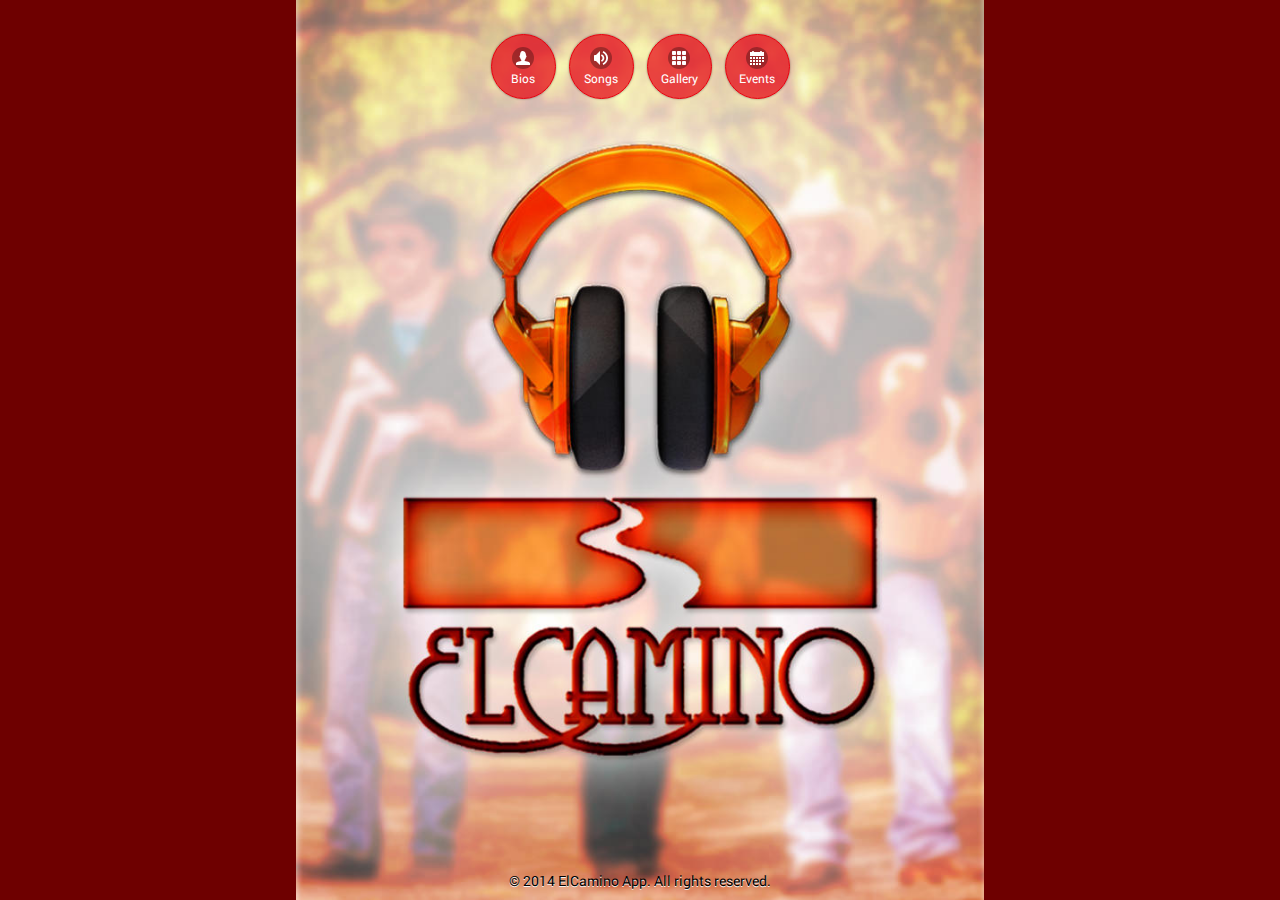
==== www/index.html @ 6fdcdad6 "Ajax loader and gallery" ====
<!DOCTYPE html>
<html>
<head>
	<title>El Camino</title>

	<meta name="viewport" content="width=device-width; initial-scale=1.0; maximum-scale=1.0; user-scalable=0;"/>

	<link rel="stylesheet" href="styles/jquery.mobile-1.4.2.min.css" />
    <link rel="stylesheet" href="styles/main.css">
	<script src="scripts/jquery.js"></script>
	<script src="scripts/jquery.mobile-1.4.2.min.js"></script>
    <script src="scripts/fastclick.js"></script>
    <script src="scripts/functions.js"></script>
</head>

<body onLoad="initFastButtons();">
<span id="fastclick">

<!-- Start of home page -->
<div data-role="page" id="home">
	<div role="main" class="ui-content">
		<ul>
        	<li><a href="bios.html" class="ui-btn ui-icon-user ui-btn-icon-top">Bios</a></li>
        	<li><a href="songs.html" class="ui-btn ui-icon-audio ui-btn-icon-top">Songs</a></li>
        	<li><a href="gallery.html" class="ui-btn ui-icon-grid ui-btn-icon-top">Gallery</a></li>
        	<li><a href="events.html" class="ui-btn ui-icon-calendar ui-btn-icon-top">Events</a></li>
    	</ul>  
    </div>
    <div id="copy">&copy; 2014 ElCamino App. All rights reserved.</div>
</div>
</span>
</body>
</html>
---- www/styles/main.css ----
@font-face {
  font-family: 'Roboto';
  font-style: normal;
  font-weight: 400;
  src: url(../fonts/roboto.woff) format('woff');
}

/* apply a natural box layout model to all elements */
* { -moz-box-sizing: border-box; -webkit-box-sizing: border-box; box-sizing: border-box; }
@-ms-viewport {
	width: device-width;
	height: device-height;
}
html
{
	-webkit-tap-highlight-color: rgba(0, 0, 0, 0);
    height:100%;
}

body
{ 
	font-family: Roboto, sans-serif, Arial, Segoe UI;
	font-size: 14px;
	margin: 0;
	padding: 0;
    height:100%;
    padding: 60px 0px 24px 0px;
	overflow:hidden;
	background: #6E0000;
}
body .ui-body-c{
    font-family:"Lucida Grande";
    font-size:200%;
}

body, input, select, textarea, button, .ui-btn {font-family: Roboto, sans-serif, Arial, Segoe UI;}

/*width, height*/
.clear {clear:both;}

.ch10 {height:10%;}
.ch20 {height:20%;}
.ch30 {height:30%;}
.ch40 {height:40%;}
.ch50 {height:50%;}
.ch60 {height:60%;}
.ch70 {height:70%;}
.ch80 {height:80%;}
.ch90 {height:90%;}
.ch100 {height:100%;}

.cw10 {width:10%;}
.cw20 {width:20%;}
.cw30 {width:30%;}
.cw40 {width:40%;}
.cw50 {width:50%;}
.cw60 {width:60%;}
.cw70 {width:70%;}
.cw80 {width:80%;}
.cw90 {width:90%;}
.cw100 {width:100%;}

/*header*/
.header
{
	position:absolute;
	top: 0px;
    left:0px;
    width:100%;
    height: 60px;
    border:none;
    background: #dedfe1;
    background: -moz-linear-gradient(top, #ffffff 0%, #e6e6e6 100%);
    background: -webkit-gradient(linear, left top, left bottom, color-stop(0%,#ffffff), color-stop(100%,#e6e6e6));
    background: -webkit-linear-gradient(top, #ffffff 0%,#e6e6e6 100%);
    background: -o-linear-gradient(top, #ffffff 0%,#e6e6e6 100%);
    background: -ms-linear-gradient(top, #ffffff 0%,#e6e6e6 100%);
    background: linear-gradient(to bottom, #ffffff 0%,#e6e6e6 100%);
    box-shadow: 0px 1px 0px 0px #fff;
    -webkit-box-shadow: 0px 1px 0px 0px #fff;
    -moz-box-shadow: 0px 1px 0px 0px #fff;
    border-bottom: 1px solid #9ca1a5;
    color: #639ecd;
}
.header > h1
{
	font-size: 30px;
	font-weight: normal;
	border-bottom: 4px solid #639ecd;
	display: inline-block;
	margin: 0 0 0 12px;
    position:absolute;
    bottom:0;
    text-shadow: 0 1px 0 #fff;
}

/*content*/
.content
{
    background:#f0f0f0;
    min-height:100%;
    height:100%;
    overflow:hidden;
}
    
.content > .input-area,
.content > .action-area,
.content > .result-area {
    width: 100%;
    border-top: 1px solid #9ca1a5;
    position:relative;
}
.content > .input-area,
.content > .action-area {
    border-top-color:#fff;
}
.content > .input-area.ch100,
.content > .action-areach100,
.content > .result-area.ch100 {
    border-top-color:transparent;
}

.content > .input-area > .inputBox {
	background-color: #fff;
	font-style: italic;
	color: #A7A7A7;
	width: 290px;
	padding: 7px 10px;
	border-radius: 3px;
	border-width: 1px;
	border-style: solid;
	border-color: rgb(180, 180, 180);
	border-bottom-color: rgb(255, 255, 255);
	box-shadow: 0 -1px 0 #3C3C3C;
    margin-left:12px;
    margin-top:10px;
}
.content > .input-area {
    background-color:#e4e4e4;
}

.content > .result-area > .results {
    margin:20px;
}

.content > .result-area > .results  > .desc {
    font-size:12px;
    color:#a7a9ad;
    margin-top:20px;
    text-align:center;
}

.content > .result-area > .results > .result-info > div:first-of-type {
    color:#a7a9ad;
    font-size:20px;
    float:left;
    text-align:right;
    text-shadow: 0 1px 0 #fff;
}
.content > .result-area > .results > .result-info > div:first-of-type + div {
    color:#414349;
    font-size:20px;
    margin-left:10px;
    float:left;
    text-shadow: 0 1px 0 #fff;
}

/*separator*/
.content > .result-area > .separator
{
	height: 12px;
	border: none;
	background: -moz-linear-gradient(top, rgba(227, 227, 227, 1) 0%, rgba(240, 240, 240, 1) 100%);
	background: -webkit-gradient(linear, left top, left bottom, color-stop(0%, rgba(227, 227, 227, 1)), color-stop(100%, rgba(240, 240, 240, 1)));
	background: -webkit-linear-gradient(top, rgba(227, 227, 227, 1) 0%, rgba(240, 240, 240, 1) 100%);
	background: -o-linear-gradient(top, rgba(227, 227, 227, 1) 0%, rgba(240, 240, 240, 1) 100%);
	background: -ms-linear-gradient(top, rgba(227, 227, 227, 1) 0%, rgba(240, 240, 240, 1) 100%);
	background: linear-gradient(to bottom, rgba(227, 227, 227, 1) 0%, rgba(240, 240, 240, 1) 100%);
	position: absolute;
	top: 0px;
	left: 0px;
	right: 0px;
	margin: 1px;
}

/*footer*/
.footer
{
    position:fixed;
	bottom: 0px;
    left:0px;
    width:100%;
    height: 24px;
	background:#5f626a;
    border-top:1px solid #42444a;
    box-shadow: inset 0px 1px 7px 0px rgba(0,0,0,0.5);
    -webkit-box-shadow: inset 0px 1px 7px 0px rgba(0,0,0,0.5);
    -moz-box-shadow: inset 0px 1px 7px 0px rgba(0,0,0,0.5);
}
.footer:before
{
	content: url(img/logo.png);
	position: relative;
	left: 12px;
    top:2px;
}

.footer div
{
	position:absolute;
    right:12px;
    top:4px;;
	color: #afb1b5;
    font-size:14px;
}

/*button*/
.button
{
	border: 1px solid #8d9096;
    border-radius: 3px;
    color: #4d5d6b;
    background: transparent;
    margin-left:12px;
    margin-top:12px;
    width: 140px;
    height: 32px;
    display: inline;
    float: left;
}
     
.button:active
{
	border: 1px solid #639ecd;
	background-image: none;
	background-color: #639ecd;
    color: #fff;
    box-shadow: inset 0px 1px 1px 0px rgba(0,0,0,0.3);
    -webkit-box-shadow: inset 0px 1px 1px 0px rgba(0,0,0,0.3);
    -moz-box-shadow: inset 0px 1px 1px 0px rgba(0,0,0,0.3);
}

.button:disabled,
.button:disabled:hover,
.button:disabled:active
{
	background: rgba(49, 52, 55, 0.1);
	color: rgba(255, 255, 255, 0.5); 
	border: 1px solid rgba(255, 255, 255, 0.5);
}
.button.dh {
    height:60px;   
}
.button.dw {
    width:220px;   
} 

/* landscape */
@media screen and (orientation:landscape) {
	.button.dh {
        height:32px;
        width:220px; 
    }
}

/*Styles by VB*/
#home {background:url(../App_Resources/iOS/Default-Portrait.png) no-repeat top center fixed; background-size:auto 100%; text-align:center;}
.ui-overlay-a, .ui-page-theme-a, .ui-page-theme-a .ui-panel-wrapper {background:transparent}
.ui-page-theme-a .ui-bar-inherit {color:#fff; background-color: #6E0000; text-shadow:0 1px 0 #000;}
#home .ui-btn-icon-top {padding-top:3em;}
#home .ui-btn-icon-top:after {top:1em;}
#home ul {padding:0; display:inline-block;}
#home ul li {display:inherit; margin:0 5px;}
#home ul li a {
	background:rgba(230,0,14,0.7); 
	color:#fff; 
	text-shadow:none; 
	border:1px solid rgb(230,0,14);
	border-radius:50%;
	width:65px;
	height:65px;
	font-weight:normal;
	font-size:12px;
	box-shadow:0 0 2px rgba(0,0,0,0.5);
}
#home ul li a:hover {opacity:0.8;}

#home #copy {position:absolute; bottom:10px; width:100%; color:#000;}

.feat {border:2px solid #fff;}
.ui-body-a {border:none;}
.ui-header, .ui-footer {border-width:0;}

img {max-width:100%;}
.ui-page-theme-a .ui-btn.ui-btn-active, html .ui-bar-a .ui-btn.ui-btn-active, html .ui-body-a .ui-btn.ui-btn-active, html body .ui-group-theme-a .ui-btn.ui-btn-active, html head+body .ui-btn.ui-btn-a.ui-btn-active, .ui-page-theme-a .ui-checkbox-on:after, html .ui-bar-a .ui-checkbox-on:after, html .ui-body-a .ui-checkbox-on:after, html body .ui-group-theme-a .ui-checkbox-on:after, .ui-btn.ui-checkbox-on.ui-btn-a:after, .ui-page-theme-a .ui-flipswitch-active, html .ui-bar-a .ui-flipswitch-active, html .ui-body-a .ui-flipswitch-active, html body .ui-group-theme-a .ui-flipswitch-active, html body .ui-flipswitch.ui-bar-a.ui-flipswitch-active, .ui-page-theme-a .ui-slider-track .ui-btn-active, html .ui-bar-a .ui-slider-track .ui-btn-active, html .ui-body-a .ui-slider-track .ui-btn-active, html body .ui-group-theme-a .ui-slider-track .ui-btn-active, html body div.ui-slider-track.ui-body-a .ui-btn-active 
{
	background-color:rgb(230,0,14);
	border-color:rgb(230,0,14);
}
.gal a{display:block; float:left; width:33.33%; padding:10px; box-sizing:border-box;}
.gal a img {display:block; float:left;}
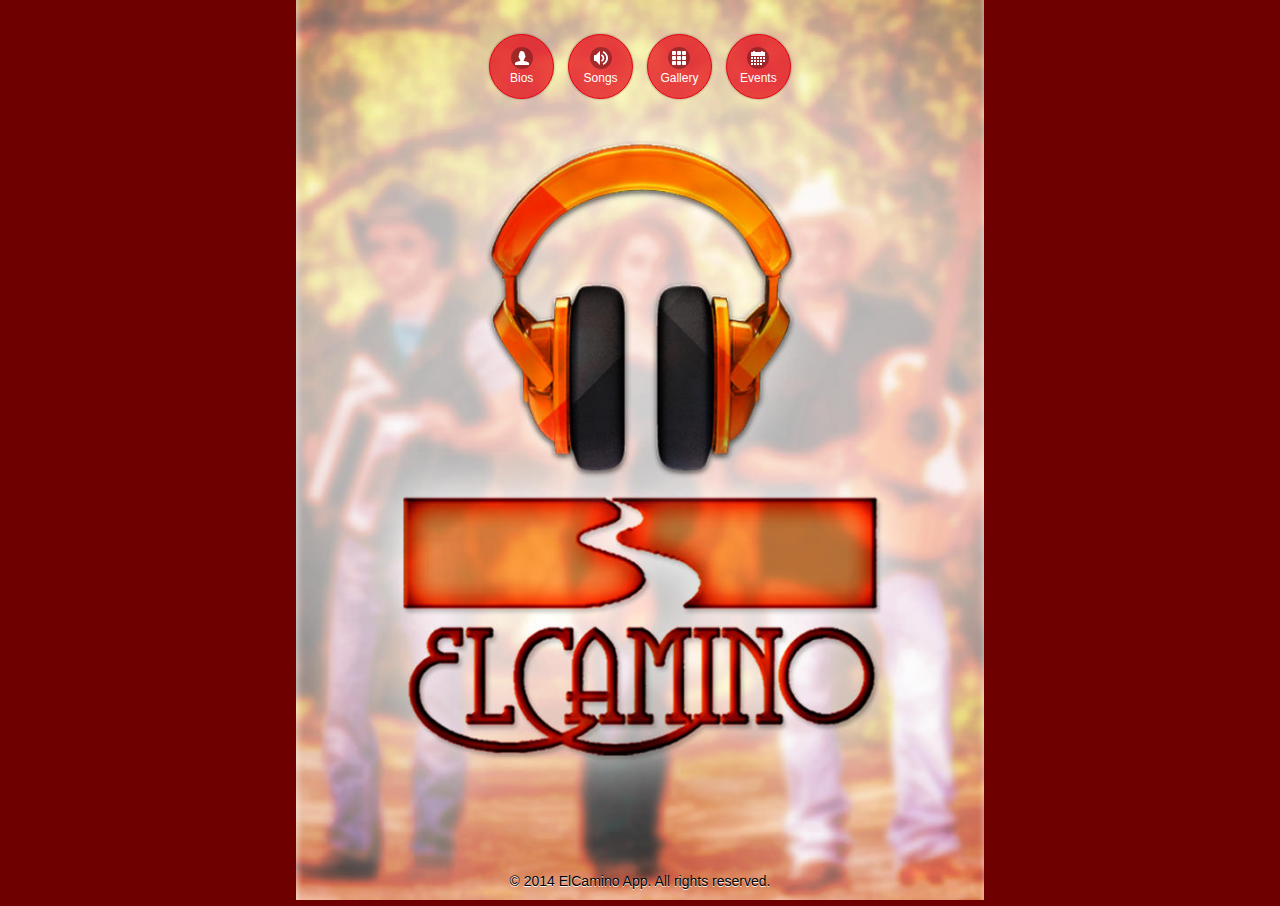
==== commit 972d7aeb: "TT19" ====
--- a/www/index.html
+++ b/www/index.html
@@ -3,12 +3,14 @@
 <head>
 	<title>El Camino</title>
 
-	<meta name="viewport" content="width=device-width; initial-scale=1.0; maximum-scale=1.0; user-scalable=0;"/>
-
-	<link rel="stylesheet" href="styles/jquery.mobile-1.4.2.min.css" />
+	<meta name="viewport" content="width=device-width, initial-scale=1.0, maximum-scale=1.0, user-scalable=0">
+	<link rel="stylesheet" href="styles/jquery.mobile-1.4.2.min.css">
+    <link href="styles/font-awesome.min.css" rel="stylesheet">
     <link rel="stylesheet" href="styles/main.css">
 	<script src="scripts/jquery.js"></script>
 	<script src="scripts/jquery.mobile-1.4.2.min.js"></script>
+    <link rel="stylesheet" href="styles/lightGallery.css"> 
+    <script src="scripts/lightGallery.js"></script>
     <script src="scripts/fastclick.js"></script>
     <script src="scripts/functions.js"></script>
 </head>
--- a/www/styles/main.css
+++ b/www/styles/main.css
@@ -4,268 +4,19 @@
   font-weight: 400;
   src: url(../fonts/roboto.woff) format('woff');
 }
-
 /* apply a natural box layout model to all elements */
 * { -moz-box-sizing: border-box; -webkit-box-sizing: border-box; box-sizing: border-box; }
-@-ms-viewport {
-	width: device-width;
-	height: device-height;
-}
-html
-{
-	-webkit-tap-highlight-color: rgba(0, 0, 0, 0);
-    height:100%;
-}
 
 body
 { 
-	font-family: Roboto, sans-serif, Arial, Segoe UI;
 	font-size: 14px;
-	margin: 0;
-	padding: 0;
-    height:100%;
-    padding: 60px 0px 24px 0px;
-	overflow:hidden;
 	background: #6E0000;
 }
-body .ui-body-c{
-    font-family:"Lucida Grande";
-    font-size:200%;
-}
-
-body, input, select, textarea, button, .ui-btn {font-family: Roboto, sans-serif, Arial, Segoe UI;}
-
-/*width, height*/
-.clear {clear:both;}
-
-.ch10 {height:10%;}
-.ch20 {height:20%;}
-.ch30 {height:30%;}
-.ch40 {height:40%;}
-.ch50 {height:50%;}
-.ch60 {height:60%;}
-.ch70 {height:70%;}
-.ch80 {height:80%;}
-.ch90 {height:90%;}
-.ch100 {height:100%;}
-
-.cw10 {width:10%;}
-.cw20 {width:20%;}
-.cw30 {width:30%;}
-.cw40 {width:40%;}
-.cw50 {width:50%;}
-.cw60 {width:60%;}
-.cw70 {width:70%;}
-.cw80 {width:80%;}
-.cw90 {width:90%;}
-.cw100 {width:100%;}
-
-/*header*/
-.header
-{
-	position:absolute;
-	top: 0px;
-    left:0px;
-    width:100%;
-    height: 60px;
-    border:none;
-    background: #dedfe1;
-    background: -moz-linear-gradient(top, #ffffff 0%, #e6e6e6 100%);
-    background: -webkit-gradient(linear, left top, left bottom, color-stop(0%,#ffffff), color-stop(100%,#e6e6e6));
-    background: -webkit-linear-gradient(top, #ffffff 0%,#e6e6e6 100%);
-    background: -o-linear-gradient(top, #ffffff 0%,#e6e6e6 100%);
-    background: -ms-linear-gradient(top, #ffffff 0%,#e6e6e6 100%);
-    background: linear-gradient(to bottom, #ffffff 0%,#e6e6e6 100%);
-    box-shadow: 0px 1px 0px 0px #fff;
-    -webkit-box-shadow: 0px 1px 0px 0px #fff;
-    -moz-box-shadow: 0px 1px 0px 0px #fff;
-    border-bottom: 1px solid #9ca1a5;
-    color: #639ecd;
-}
-.header > h1
-{
-	font-size: 30px;
-	font-weight: normal;
-	border-bottom: 4px solid #639ecd;
-	display: inline-block;
-	margin: 0 0 0 12px;
-    position:absolute;
-    bottom:0;
-    text-shadow: 0 1px 0 #fff;
-}
-
-/*content*/
-.content
-{
-    background:#f0f0f0;
-    min-height:100%;
-    height:100%;
-    overflow:hidden;
-}
-    
-.content > .input-area,
-.content > .action-area,
-.content > .result-area {
-    width: 100%;
-    border-top: 1px solid #9ca1a5;
-    position:relative;
-}
-.content > .input-area,
-.content > .action-area {
-    border-top-color:#fff;
-}
-.content > .input-area.ch100,
-.content > .action-areach100,
-.content > .result-area.ch100 {
-    border-top-color:transparent;
-}
-
-.content > .input-area > .inputBox {
-	background-color: #fff;
-	font-style: italic;
-	color: #A7A7A7;
-	width: 290px;
-	padding: 7px 10px;
-	border-radius: 3px;
-	border-width: 1px;
-	border-style: solid;
-	border-color: rgb(180, 180, 180);
-	border-bottom-color: rgb(255, 255, 255);
-	box-shadow: 0 -1px 0 #3C3C3C;
-    margin-left:12px;
-    margin-top:10px;
-}
-.content > .input-area {
-    background-color:#e4e4e4;
-}
-
-.content > .result-area > .results {
-    margin:20px;
-}
-
-.content > .result-area > .results  > .desc {
-    font-size:12px;
-    color:#a7a9ad;
-    margin-top:20px;
-    text-align:center;
-}
-
-.content > .result-area > .results > .result-info > div:first-of-type {
-    color:#a7a9ad;
-    font-size:20px;
-    float:left;
-    text-align:right;
-    text-shadow: 0 1px 0 #fff;
-}
-.content > .result-area > .results > .result-info > div:first-of-type + div {
-    color:#414349;
-    font-size:20px;
-    margin-left:10px;
-    float:left;
-    text-shadow: 0 1px 0 #fff;
-}
-
-/*separator*/
-.content > .result-area > .separator
-{
-	height: 12px;
-	border: none;
-	background: -moz-linear-gradient(top, rgba(227, 227, 227, 1) 0%, rgba(240, 240, 240, 1) 100%);
-	background: -webkit-gradient(linear, left top, left bottom, color-stop(0%, rgba(227, 227, 227, 1)), color-stop(100%, rgba(240, 240, 240, 1)));
-	background: -webkit-linear-gradient(top, rgba(227, 227, 227, 1) 0%, rgba(240, 240, 240, 1) 100%);
-	background: -o-linear-gradient(top, rgba(227, 227, 227, 1) 0%, rgba(240, 240, 240, 1) 100%);
-	background: -ms-linear-gradient(top, rgba(227, 227, 227, 1) 0%, rgba(240, 240, 240, 1) 100%);
-	background: linear-gradient(to bottom, rgba(227, 227, 227, 1) 0%, rgba(240, 240, 240, 1) 100%);
-	position: absolute;
-	top: 0px;
-	left: 0px;
-	right: 0px;
-	margin: 1px;
-}
-
-/*footer*/
-.footer
-{
-    position:fixed;
-	bottom: 0px;
-    left:0px;
-    width:100%;
-    height: 24px;
-	background:#5f626a;
-    border-top:1px solid #42444a;
-    box-shadow: inset 0px 1px 7px 0px rgba(0,0,0,0.5);
-    -webkit-box-shadow: inset 0px 1px 7px 0px rgba(0,0,0,0.5);
-    -moz-box-shadow: inset 0px 1px 7px 0px rgba(0,0,0,0.5);
-}
-.footer:before
-{
-	content: url(img/logo.png);
-	position: relative;
-	left: 12px;
-    top:2px;
-}
-
-.footer div
-{
-	position:absolute;
-    right:12px;
-    top:4px;;
-	color: #afb1b5;
-    font-size:14px;
-}
-
-/*button*/
-.button
-{
-	border: 1px solid #8d9096;
-    border-radius: 3px;
-    color: #4d5d6b;
-    background: transparent;
-    margin-left:12px;
-    margin-top:12px;
-    width: 140px;
-    height: 32px;
-    display: inline;
-    float: left;
-}
-     
-.button:active
-{
-	border: 1px solid #639ecd;
-	background-image: none;
-	background-color: #639ecd;
-    color: #fff;
-    box-shadow: inset 0px 1px 1px 0px rgba(0,0,0,0.3);
-    -webkit-box-shadow: inset 0px 1px 1px 0px rgba(0,0,0,0.3);
-    -moz-box-shadow: inset 0px 1px 1px 0px rgba(0,0,0,0.3);
-}
-
-.button:disabled,
-.button:disabled:hover,
-.button:disabled:active
-{
-	background: rgba(49, 52, 55, 0.1);
-	color: rgba(255, 255, 255, 0.5); 
-	border: 1px solid rgba(255, 255, 255, 0.5);
-}
-.button.dh {
-    height:60px;   
-}
-.button.dw {
-    width:220px;   
-} 
-
-/* landscape */
-@media screen and (orientation:landscape) {
-	.button.dh {
-        height:32px;
-        width:220px; 
-    }
-}
+.scrollable {-webkit-overflow-scrolling: touch; overflow-x:hidden; overflow-y:scroll; height:100%;}
 
 /*Styles by VB*/
 #home {background:url(../App_Resources/iOS/Default-Portrait.png) no-repeat top center fixed; background-size:auto 100%; text-align:center;}
-.ui-overlay-a, .ui-page-theme-a, .ui-page-theme-a .ui-panel-wrapper {background:transparent}
+.ui-overlay-a, .ui-page-theme-a, .ui-page-theme-a .ui-panel-wrapper {background:transparent; height:100%;}
 .ui-page-theme-a .ui-bar-inherit {color:#fff; background-color: #6E0000; text-shadow:0 1px 0 #000;}
 #home .ui-btn-icon-top {padding-top:3em;}
 #home .ui-btn-icon-top:after {top:1em;}
@@ -297,5 +48,15 @@
 	background-color:rgb(230,0,14);
 	border-color:rgb(230,0,14);
 }
-.gal a{display:block; float:left; width:33.33%; padding:10px; box-sizing:border-box;}
-.gal a img {display:block; float:left;}+.gal ul {padding:0;}
+.gal li{display:block; float:left; width:33.33%; padding:10px; box-sizing:border-box; list-style-type:none;}
+.gal a img {display:block; float:left;}
+
+.ui-content .ui-listview-inset {border-radius:0;}
+.ui-page-theme-a .ui-listview>li.ui-bar-inherit {background:#E6000E; color:#fff; text-shadow:0 1px #000;}
+.ui-footer {text-align:center;}
+.ui-footer ul {padding:0; list-style-type:none; display:inline-block;}
+.ui-footer ul li {float:left; margin:0 10px; min-width:55px;}
+.ui-footer a {text-align:center;  color:#fff; text-decoration:none; font-weight:normal;}
+.ui-footer a:hover {color:#ededed;}
+.ui-footer a .fa-stack-1x {color:#6E0000!important;}
--- a/www/styles/lightGallery.css
+++ b/www/styles/lightGallery.css
@@ -0,0 +1,536 @@
+/*clearfix*/
+.group {
+ *zoom: 1;
+}
+.group:before, .group:after {
+	display: table;
+	content: "";
+	line-height: 0;
+}
+.group:after {
+	clear: both;
+}
+/*/clearfix*/
+
+
+/** /font-icons if you are not using font icons you can just remove this part/**/
+@font-face {
+	font-family: 'Slide-icons';
+	src: url('../fonts/Slide-icons.eot');
+}
+@font-face {
+	font-family: 'Slide-icons';
+	src: url([data-uri]) format('woff'), url([data-uri]) format('truetype');
+	font-weight: normal;
+	font-style: normal;
+}
+.lightGallery [data-icon]:before {
+	font-family: 'Slide-icons';
+	content: attr(data-icon);
+	speak: none;
+	font-weight: normal;
+	font-variant: normal;
+	text-transform: none;
+	line-height: 1;
+	-webkit-font-smoothing: antialiased;
+	-moz-osx-font-smoothing: grayscale;
+}
+/** / End of font-icons /**/
+
+
+
+
+.lightGallery {
+	overflow: hidden!important;
+}
+#lightGallery-Gallery img {
+	border: none!important;
+}
+#lightGallery-outer {
+	width: 100%;
+	height: 100%;
+	position: fixed;
+	top: 0;
+	left: 0;
+	z-index: 99999!important;
+	overflow: hidden;
+	-webkit-user-select: none;
+	-moz-user-select: none;
+	user-select: none;
+	opacity: 1;
+	-webkit-transition: opacity 0.35s ease;
+	-moz-transition: opacity 0.35s ease;
+	-o-transition: opacity 0.35s ease;
+	-ms-transition: opacity 0.35s ease;
+	transition: opacity 0.35s ease;
+	background: #0d0d0d;
+}
+/*lightGallery starting effects*/
+#lightGallery-Gallery.opacity {
+	opacity: 1;
+	transition: all 1s ease 0s;
+	-moz-transition: all 1s ease 0s;
+	-webkit-transition: all 1s ease 0s;
+	-o-transition: all 1s ease 0s;
+	-ms-transition: all 1s ease 0s;
+}
+#lightGallery-Gallery.opacity .thumb_cont {
+	opacity: 1;
+}
+#lightGallery-Gallery.fadeM {
+	opacity: 0;
+	transition: all 0.5s ease 0s;
+	-moz-transition: all 0.5s ease 0s;
+	-webkit-transition: all 0.5s ease 0s;
+	-o-transition: all 0.5s ease 0s;
+	-ms-transition: all 0.5s ease 0s;
+}
+/*lightGallery starting effects*/
+
+
+/*lightGallery core*/
+#lightGallery-Gallery {
+	height: 100%;
+	opacity: 0;
+	width: 100%;
+	position: relative;
+	transition: all 1s ease 0s;
+	-moz-transition: all 1s ease 0s;
+	-webkit-transition: all 1s ease 0s;
+	-o-transition: all 1s ease 0s;
+	-ms-transition: all 1s ease 0s;
+}
+#lightGallery-slider {
+	height: 100%;
+	left: 0;
+	top: 0;
+	width: 100%;
+	position: absolute;
+	white-space: nowrap;
+}
+#lightGallery-slider .lightGallery-slide {
+	background: url(../img/loading.gif) no-repeat scroll center center transparent;
+	display: inline-block;
+	height: 100%;
+	line-height: 1px;
+	text-align: center;
+	width: 100%;
+}
+#lightGallery-slider.slide .lightGallery-slide {
+	position: absolute;
+	opacity: 0.4;
+}
+#lightGallery-slider.fadeM .lightGallery-slide {
+	position: absolute;
+	left: 0;
+	opacity: 0;
+}
+#lightGallery-slider.animate .lightGallery-slide {
+	position: absolute;
+	left: 0;
+}
+#lightGallery-slider.fadeM .current {
+	opacity: 1;
+	z-index: 9;
+}
+#lightGallery-Gallery.opacity .lightGallery-slide.current img, #lightGallery-Gallery.opacity .lightGallery-slide.current iframe {
+	transform: scale(1, 1);
+	-moz-transform: scale(1, 1);
+	-ms-transform: scale(1, 1);
+	-webkit-transform: scale(1, 1);
+	-o-transform: scale(1, 1);
+}
+.lightGallery-slide.current img, .lightGallery-slide.current iframe {
+	transform: scale(0.5, 0.5);
+	-moz-transform: scale(0.5, 0.5);
+	-ms-transform: scale(0.5, 0.5);
+	-webkit-transform: scale(0.5, 0.5);
+	-o-transform: scale(0.5, 0.5);
+	transition: all 1s ease 0s;
+	-moz-transition: all 1s ease 0s;
+	-webkit-transition: all 1s ease 0s;
+	-o-transition: all 1s ease 0s;
+	-ms-transition: all 1s ease 0s;
+}
+#lightGallery-Gallery.fadeM .lightGallery-slide.current img, #lightGallery-Gallery.fadeM .lightGallery-slide.current iframe {
+	transform: scale(0.5, 0.5);
+	-moz-transform: scale(0.5, 0.5);
+	-ms-transform: scale(0.5, 0.5);
+	-webkit-transform: scale(0.5, 0.5);
+	-o-transform: scale(0.5, 0.5);
+}
+#lightGallery-slider.fadeM.on .current {
+	opacity: 1;
+	transition: all 0.5s ease 0s;
+	-moz-transition: all 0.5s ease 0s;
+	-webkit-transition: all 0.5s ease 0s;
+	-o-transition: all 0.5s ease 0s;
+	-ms-transition: all 0.5s ease 0s;
+}
+#lightGallery-slider.fadeM .lightGallery-slide {
+	transition: opacity 0.4s ease 0s;
+	-moz-transition: opacity 0.4s ease 0s;
+	-webkit-transition: opacity 0.4s ease 0s;
+	-o-transition: opacity 0.4s ease 0s;
+	-ms-transition: opacity 0.4s ease 0s;
+}
+#lightGallery-slider.slide .lightGallery-slide {
+	transform: translate3d(100%, 0px, 0px);
+	-moz-transform: translate3d(100%, 0px, 0px);
+	-ms-transform: translate3d(100%, 0px, 0px);
+	-webkit-transform: translate3d(100%, 0px, 0px);
+	-o-transform: translate3d(100%, 0px, 0px);
+}
+#lightGallery-slider.slide.on .lightGallery-slide {
+	opacity: 0;
+}
+#lightGallery-slider.slide .lightGallery-slide.current {
+	opacity: 1 !important;
+	transform: translate3d(0px, 0px, 0px) !important;
+	-moz-transform: translate3d(0px, 0px, 0px) !important;
+	-ms-transform: translate3d(0px, 0px, 0px) !important;
+	-webkit-transform: translate3d(0px, 0px, 0px) !important;
+	-o-transform: translate3d(0px, 0px, 0px) !important;
+}
+#lightGallery-slider.slide .lightGallery-slide.prevSlide {
+	opacity: 0;
+	transform: translate3d(-100%, 0px, 0px);
+	-moz-transform: translate3d(-100%, 0px, 0px);
+	-ms-transform: translate3d(-100%, 0px, 0px);
+	-webkit-transform: translate3d(-100%, 0px, 0px);
+	-o-transform: translate3d(-100%, 0px, 0px);
+}
+#lightGallery-slider.slide .lightGallery-slide.nextSlide {
+	opacity: 0;
+	transform: translate3d(100%, 0px, 0px);
+	-moz-transform: translate3d(100%, 0px, 0px);
+	-ms-transform: translate3d(100%, 0px, 0px);
+	-webkit-transform: translate3d(100%, 0px, 0px);
+	-o-transform: translate3d(100%, 0px, 0px);
+}
+#lightGallery-slider.slide.on .lightGallery-slide, #lightGallery-slider.slide.on .current, #lightGallery-slider.slide.on .prevSlide, #lightGallery-slider.slide.on .nextSlide {
+	transition: all 1s cubic-bezier(0, 0, 0.25, 1) 0s;
+	-moz-transition: all 1s cubic-bezier(0, 0, 0.25, 1) 0s;
+	-webkit-transition: all 1s cubic-bezier(0, 0, 0.25, 1) 0s;
+	-o-transition: all 1s cubic-bezier(0, 0, 0.25, 1) 0s;
+	-ms-transition: all 1s cubic-bezier(0, 0, 0.25, 1) 0s;
+}
+#lightGallery-slider.speed .lightGallery-slide, #lightGallery-slider.speed .current, #lightGallery-slider.speed .prevSlide, #lightGallery-slider.speed .nextSlide {
+	transition-duration: inherit !important;
+	-moz-transition-duration: inherit !important;
+	-webkit-transition-duration: inherit !important;
+	-o-transition-duration: inherit !important;
+	-ms-transition-duration: inherit !important;
+}
+#lightGallery-slider.timing .lightGallery-slide, #lightGallery-slider.timing .current, #lightGallery-slider.timing .prevSlide, #lightGallery-slider.timing .nextSlide {
+	transition-timing-function: inherit !important;
+	-moz-transition-timing-function: inherit !important;
+	-webkit-transition-timing-function: inherit !important;
+	-o-transition-timing-function: inherit !important;
+	-ms-transition-timing-function: inherit !important;
+}
+#lightGallery-slider .lightGallery-slide:before {
+	content: "";
+	display: inline-block;
+	height: 50%;
+	width: 1px;
+	margin-right: -1px;
+}
+#lightGallery-slider .lightGallery-slide img {
+	display: inline-block;
+	max-height: 100%;
+	max-width: 100%;
+	cursor: -moz-grabbing;
+	cursor: grab;
+	cursor: -webkit-grab;
+	margin: 0;
+	padding: 0;
+	width: auto;
+	height: auto;
+	vertical-align: middle;
+}
+/*lightGallery core*/
+
+
+/*action*/
+#lightGallery-action {
+	bottom: 20px;
+	position: absolute;
+	left: 50%;
+	margin-left: -55px;
+	z-index: 9;
+	-webkit-backface-visibility: hidden;
+}
+#lightGallery-action a {
+	margin: 0 3px 0 0 !important;
+	-webkit-border-radius: 2px;
+	-moz-border-radius: 2px;
+	border-radius: 2px;
+	position: relative;
+	top: auto;
+	left: auto;
+	bottom: auto;
+	right: auto;
+	display: inline-block !important;
+	display: inline-block;
+	vertical-align: middle;
+ *display: inline;
+ *zoom: 1;
+	background-color: #000;
+	background-color: rgba(0, 0, 0, 0.65);
+	font-size: 16px;
+	width: 28px;
+	height: 28px;
+	font-family: 'Slide-icons';
+	color: #FFF;
+	cursor: pointer;
+}
+#lightGallery-action a.disabled {
+	opacity: 0.6;
+	filter: alpha(opacity=60);
+	cursor: default;
+	background-color: #000;
+	background-color: rgba(0, 0, 0, 0.65) !important;
+}
+#lightGallery-action a:hover, #lightGallery-action a:focus {
+	background-color: #000;
+	background-color: rgba(0, 0, 0, 0.85);
+}
+#lightGallery-action a#lightGallery-prev:before, #lightGallery-action a#lightGallery-next:after {
+	left: 5px;
+	bottom: 3px;
+	position: absolute;
+}
+#lightGallery-action a#lightGallery-prev:before {
+	content: "\e01d";
+}
+#lightGallery-action a#lightGallery-next:after {
+	content: "\e01b";
+}
+#lightGallery-action a.cLthumb:after {
+	font-family: 'Slide-icons';
+	content: "\e01c";
+	left: 6px;
+	bottom: 4px;
+	font-size: 16px;
+	position: absolute;
+}
+/*action*/
+
+/*counter*/
+#lightGallery_counter {
+	bottom: 52px;
+	text-align: center;
+	width: 100%;
+	position: absolute;
+	z-index: 9;
+	color: #FFFFFF;
+}
+/*lightGallery Thumb*/
+#lightGallery-Gallery .thumb_cont {
+	position: absolute;
+	bottom: 0;
+	width: 100%;
+	-webkit-box-sizing: border-box;
+	-moz-box-sizing: border-box;
+	box-sizing: border-box;
+	background-color: #000000;
+	-webkit-transition: max-height 0.4s ease-in-out;
+	-moz-transition: max-height 0.4s ease-in-out;
+	-o-transition: max-height 0.4s ease-in-out;
+	-ms-transition: max-height 0.4s ease-in-out;
+	transition: max-height 0.4s ease-in-out;
+	z-index: 9;
+	max-height: 0;
+	opacity: 0;
+}
+#lightGallery-Gallery .thumb_cont.open {
+	max-height: 350px;
+}
+#lightGallery-Gallery .thumb_cont .thumb_inner {
+	margin-left: -12px;
+	padding: 12px;
+	max-height: 290px;
+	overflow-y: auto;
+}
+#lightGallery-Gallery .thumb_cont .thumb_info {
+	background-color: #333;
+	padding: 7px 20px;
+}
+#lightGallery-Gallery .thumb_cont .thumb_info .count {
+	color: #ffffff;
+	font-weight: bold;
+	font-size: 12px;
+}
+#lightGallery-Gallery .thumb_cont .thumb_info .close {
+	color: #FFFFFF;
+	display: block;
+	float: right !important;
+	width: 28px;
+	position: relative;
+	height: 28px;
+	border-radius: 2px;
+	margin-top: -4px;
+	background-color: #000;
+	background-color: rgba(0, 0, 0, 0.65);
+	-webkit-transition: background-color 0.3s ease 0s;
+	-moz-transition: background-color 0.3s ease 0s;
+	-o-transition: background-color 0.3s ease 0s;
+	-ms-transition: background-color 0.3s ease 0s;
+	transition: background-color 0.3s ease 0s;
+	z-index: 1090;
+	cursor: pointer;
+}
+#lightGallery-Gallery .thumb_cont .thumb_info .close i:after {
+	left: 6px;
+	position: absolute;
+	top: 4px;
+}
+#lightGallery-Gallery .thumb_cont .thumb_info .close i:after, #lightGallery-close:after {
+	content: "\e01a";
+	font-family: 'Slide-icons';
+	font-style: normal;
+	font-size: 16px;
+}
+#lightGallery-Gallery .thumb_cont .thumb_info .close:hover {
+	text-decoration: none;
+	background-color: #000;
+	background-color: rgba(0, 0, 0, 1);
+}
+#lightGallery-Gallery .thumb_cont .thumb {
+	display: inline-block !important;
+	vertical-align: middle;
+	text-align: center;
+ *display: inline;
+  /* IE7 inline-block hack */
+
+  *zoom: 1;
+	margin-bottom: 4px;
+	margin-left: 4px;
+	height: 50px;
+	width: 50px;
+	opacity: 0.6;
+	filter: alpha(opacity=60);
+	overflow: hidden;
+	border-radius: 3px;
+	border: 3px solid transparent;
+	cursor: pointer;
+	-webkit-transition: border-color linear .2s, opacity linear .2s;
+	-moz-transition: border-color linear .2s, opacity linear .2s;
+	-o-transition: border-color linear .2s, opacity linear .2s;
+	-ms-transition: border-color linear .2s, opacity linear .2s;
+	transition: border-color linear .2s, opacity linear .2s;
+}
+@media (min-width: 800px) {
+#lightGallery-Gallery .thumb_cont .thumb {
+	width: 94px;
+	height: 94px;
+}
+}
+#lightGallery-Gallery .thumb_cont .thumb > img {
+	height: auto;
+	max-width: 100%;
+}
+#lightGallery-Gallery .thumb_cont .thumb.active, #lightGallery-Gallery .thumb_cont .thumb:hover {
+	opacity: 1;
+	filter: alpha(opacity=100);
+	border-color: #ffffff;
+}
+/*lightGallery Thumb*/
+
+/*lightGallery Video*/
+#lightGallery-slider .video_cont {
+	display: inline-block;
+	max-height: 100%;
+	max-width: 100%;
+	margin: 0;
+	padding: 0;
+	width: auto;
+	height: auto;
+	vertical-align: middle;
+}
+#lightGallery-slider .video_cont {
+	background: none;
+	max-width: 1140px;
+	max-height: 100%;
+	width: 100%;
+	box-sizing: border-box;
+	-webkit-box-sizing: border-box;
+	-moz-box-sizing: border-box;
+}
+#lightGallery-slider .video {
+	width: 100%;
+	height: 0;
+	padding-bottom: 56.25%;
+	overflow: hidden;
+	position: relative;
+}
+#lightGallery-slider .video iframe {
+	width: 100%!important;
+	height: 100%!important;
+	position: absolute;
+	top: 0;
+	left: 0;
+}
+/*lightGallery Video*/
+
+
+/*lightGallery info Title Desc*/
+#lightGallery-slider .info {
+	background-color: #000;
+	background: none repeat scroll 0 0 rgba(0, 0, 0, 0.55);
+	color: #FFFFFF;
+	padding: 10px 50px;
+	position: absolute;
+	top: 0;
+	width: 100%;
+}
+#lightGallery-slider .info span {
+	display: block;
+	line-height: 1;
+}
+#lightGallery-slider .info span:last-child {
+	margin-top: 6px;
+}
+#lightGallery-slider .info .title {
+	font-size: 16px;
+	font-weight: bold;
+}
+#lightGallery-slider .info .desc {
+	color: #DDDDDD;
+	font-size: 12px;
+}
+/*lightGallery info Title Desc*/
+
+
+
+/*lightGallery Close*/
+#lightGallery-close {
+	color: #FFFFFF;
+	height: 28px;
+	position: absolute;
+	right: 20px;
+	top: 20px;
+	width: 28px;
+	z-index: 1090;
+	cursor: pointer;
+	background-color: #000;
+	border-radius: 2px;
+	background-color: #000;
+	background-color: rgba(0, 0, 0, 0.65);
+	-webkit-transition: background-color 0.3s ease;
+	-moz-transition: background-color 0.3s ease;
+	-o-transition: background-color 0.3s ease;
+	-ms-transition: background-color 0.3s ease;
+	transition: background-color 0.3s ease;
+	-webkit-backface-visibility: hidden;
+}
+#lightGallery-close:after {
+	position: absolute;
+	right: 6px;
+	top: 3px;
+}
+#lightGallery-close:hover {
+	text-decoration: none;
+	background-color: #000;
+}
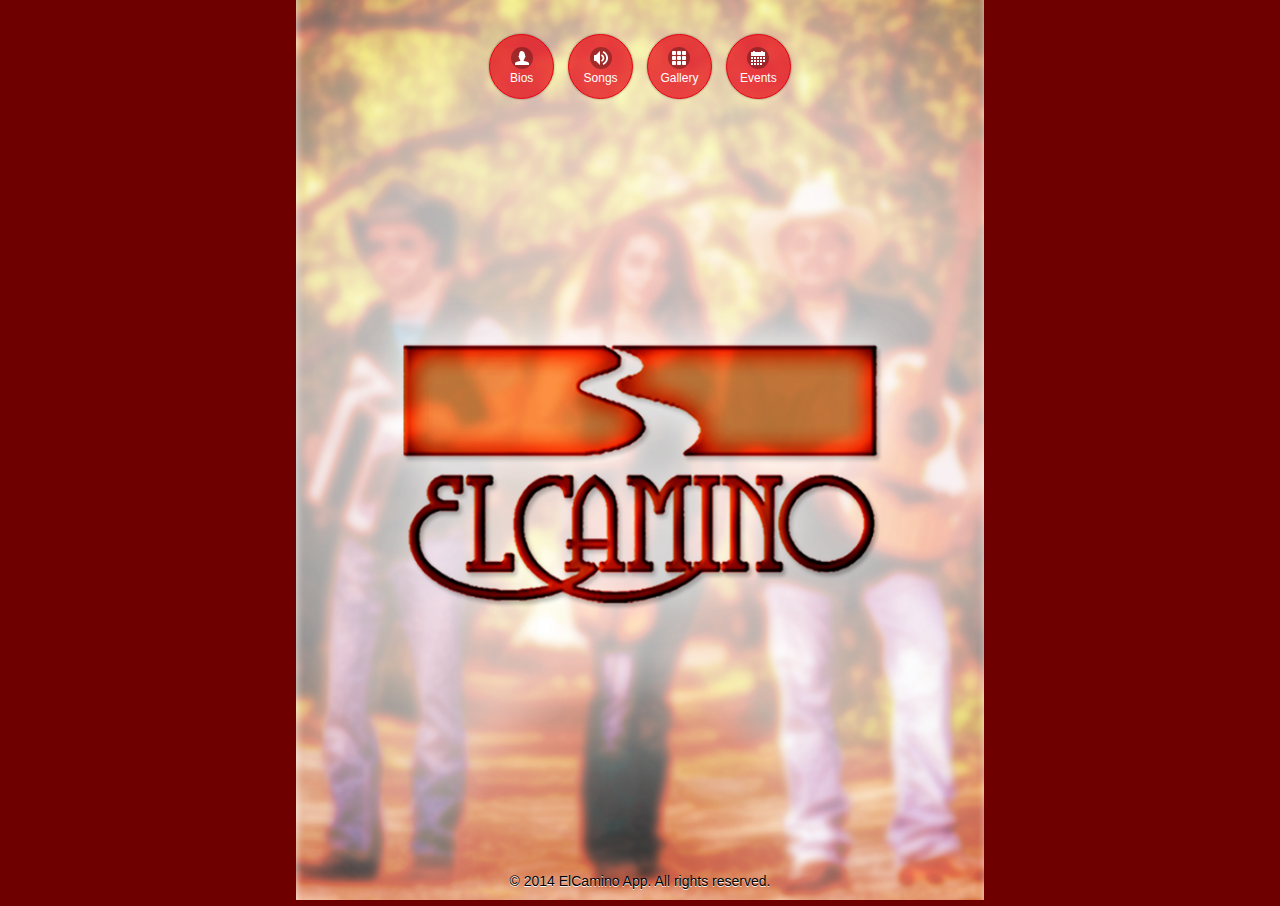
==== commit 06abe44e: "Luan" ====
--- a/www/index.html
+++ b/www/index.html
@@ -1,6 +1,7 @@
 <!DOCTYPE html>
 <html>
 <head>
+	<meta charset="ISO-8859-1">
 	<title>El Camino</title>
 
 	<meta name="viewport" content="width=device-width, initial-scale=1.0, maximum-scale=1.0, user-scalable=0">
--- a/www/styles/main.css
+++ b/www/styles/main.css
@@ -12,11 +12,11 @@
 	font-size: 14px;
 	background: #6E0000;
 }
-.scrollable {-webkit-overflow-scrolling: touch; overflow-x:hidden; overflow-y:scroll; height:100%;}
+.scrollable {-webkit-overflow-scrolling: touch; overflow-x:hidden; overflow-y:scroll; height:99.9%;}
 
 /*Styles by VB*/
 #home {background:url(../App_Resources/iOS/Default-Portrait.png) no-repeat top center fixed; background-size:auto 100%; text-align:center;}
-.ui-overlay-a, .ui-page-theme-a, .ui-page-theme-a .ui-panel-wrapper {background:transparent; height:100%;}
+.ui-overlay-a, .ui-page-theme-a, .ui-page-theme-a .ui-panel-wrapper {background:transparent; height:99.9%;}
 .ui-page-theme-a .ui-bar-inherit {color:#fff; background-color: #6E0000; text-shadow:0 1px 0 #000;}
 #home .ui-btn-icon-top {padding-top:3em;}
 #home .ui-btn-icon-top:after {top:1em;}
@@ -60,3 +60,5 @@
 .ui-footer a {text-align:center;  color:#fff; text-decoration:none; font-weight:normal;}
 .ui-footer a:hover {color:#ededed;}
 .ui-footer a .fa-stack-1x {color:#6E0000!important;}
+
+.bio .left {float:left; margin:4px 10px 10px 0; max-width:30%;}
